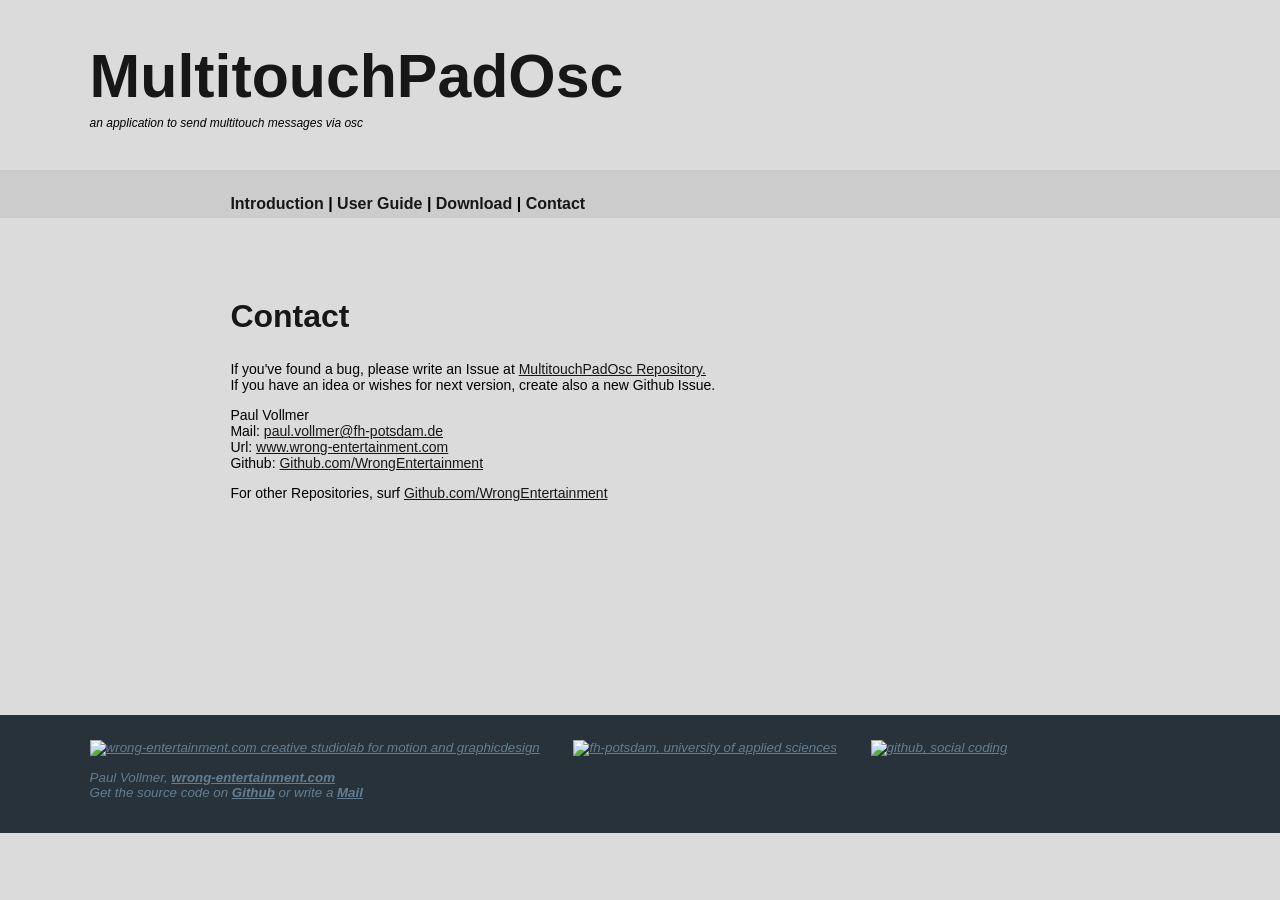
==== contact.html @ fd49cedc "files move to index directory." ====
<!DOCTYPE html PUBLIC "-//W3C//DTD XHTML 1.0 Transitional//EN"
"http://www.w3.org/TR/xhtml1/DTD/xhtml1-transitional.dtd">
<html xmlns="http://www.w3.org/1999/xhtml" xml:lang="en">
	<head>
		<title>MultitouchPadOsc GitHub Page</title>
		<meta name="description" content="magic trackpad osc sender">
		<meta name="keywords" content="MultitouchPadOsc, magic trackpad osc, multitouch, osc, open sound control, oscP5, osc event, oscEvent, osc message, oscMessage, send, receive, github, wrong entertainment, wrong-entertainment.com">
		<meta http-equiv="Content-type" content="text/html; charset=utf-8" />
		<meta http-equiv="Content-Language" content="en-us" />
		<meta name="ROBOTS" content="index,follow,archive" />
		<meta http-equiv="imagetoolbar" content="false" />
		<meta name="MSSmartTagsPreventParsing" content="true" />
		<meta name="author" content="Paul Vollmer, wrong-entertainment.com">
		<meta name="Rating" content="General" />
		<meta name="revisit-after" content="7 Days" />
		<meta name="doc-class" content="Living Document" />
		<link rel="stylesheet" type="text/css" href="styles.css" />
	</head>

	<body>
		<!-- Header -->
		<header>
			<h1><a href="http://wrongentertainment.github.com/MultitouchPadOsc/">MultitouchPadOsc</a></h1>
			<div class="subline">
				an application to send multitouch messages via osc
	    	</div>
		</header>
		<!-- Navigation -->
		<nav>
			<b><a href="index.html" target="_self">Introduction </a>|
			<a href="guide.html"target="_self">User Guide </a>|
			<a href="download.html" target="_self">Download </a>|
			<a href="contact.html" target="_self">Contact</a></b>
		</nav>
    	<!-- Main content area -->  
		<section>
			<h2>Contact</h2>
			<div id="contact">
				<p>If you've found a bug, please write an Issue at <a href="https://github.com/WrongEntertainment/MultitouchPadOsc" target="_blank">MultitouchPadOsc Repository.</a></br>
				If you have an idea or wishes for next version, create also a new Github Issue.</p>
				<p>Paul Vollmer</br>
				Mail: <a href="mailto:paul.vollmer@fh-potsdam.de">paul.vollmer@fh-potsdam.de</a></br>
				Url: <a href="http://www.wrong-entertainment.com">www.wrong-entertainment.com</a></br>
				Github: <a href="http//www.github.com/WrongEntertainment/">Github.com/WrongEntertainment</a></br></p>
				<p>For other Repositories, surf <a href="http//www.github.com/WrongEntertainment/">Github.com/WrongEntertainment</a></p>
			</div>
		</section>
		<!-- Footer -->  
		<footer>
			</br>
			<a href="http://www.wrong-entertainment.com/" target="_blank"><img src="http://www.wrong-entertainment.com/code/wng_slogan_white.png" height="40" alt="wrong-entertainment.com creative studiolab for motion and graphicdesign"/></a>
			<a href="http://www.fh-potsdam.de/" target="_blank"><img src="http://www.wrong-entertainment.com/code/fhp_white.png" height="35" hspace=30 alt="fh-potsdam, university of applied sciences"/></a>
			<a href="http://www.github.com/" target="_blank"><img src="http://www.wrong-entertainment.com/code/github_white.png" height="45" alt="github, social coding"/></a>
			</br>
			<p>Paul Vollmer, <b><a href="http://www.wrong-entertainment.com">wrong-entertainment.com </a></b></br>
			Get the source code on <b><a href="https://github.com/WrongEntertainment/MagicTrackpadOsc">Github</a></b> or write a <b><a href="mailto:paul.vollmer@fh-potsdam.de"> Mail</a></b></p>
		</footer>
</body>
</html>
---- styles.css ----
body {
   background-color: #DBDBDB;
   font-family: Helvetica, Arial, FreeSans, san-serif;
   color: #000;
   margin: 0px;
}

header {
	margin-left: 7%;
}

nav {
	margin-top: 40px;
	padding-top: 25px;
	padding-bottom: 5px;
	padding-left: 18%;
	background-color: #CCC;
}

nav a {
	text-decoration: none
}

section {
	margin-left: 18%;
	margin-top: 80px;
	padding-bottom: 100px;
	font-size: 14px;
	width: 780px;
}



footer {
	padding-top: 10px;
	padding-bottom: 20px;
	padding-left: 7%;
	background: #27323b;
	color: #647d90;
	font-size: 10pt;
	font-style: italic;
	bottom:0px;
}
footer a {
	color: #647d90;
}


h1 {
	font-size: 3.8em;
	color: #171717;
	margin-bottom: 3px;
}
h1 a { text-decoration: none }

h2 {
	margin-top: 80px;
	font-size: 32px;
	color: #171717;
}

h3 {
	padding-top: 64px;
}

a { color: #171717; }

pre {
	background: #27323b;
	color: #fff;
	padding: 15px;
}

/* Fix this
   Fix the footer to the end of page */
#contact {
	padding-bottom: 100px;
}

.subline {
	font-size: 12px;
	margin-top: 5px;
	font-style: italic;
}
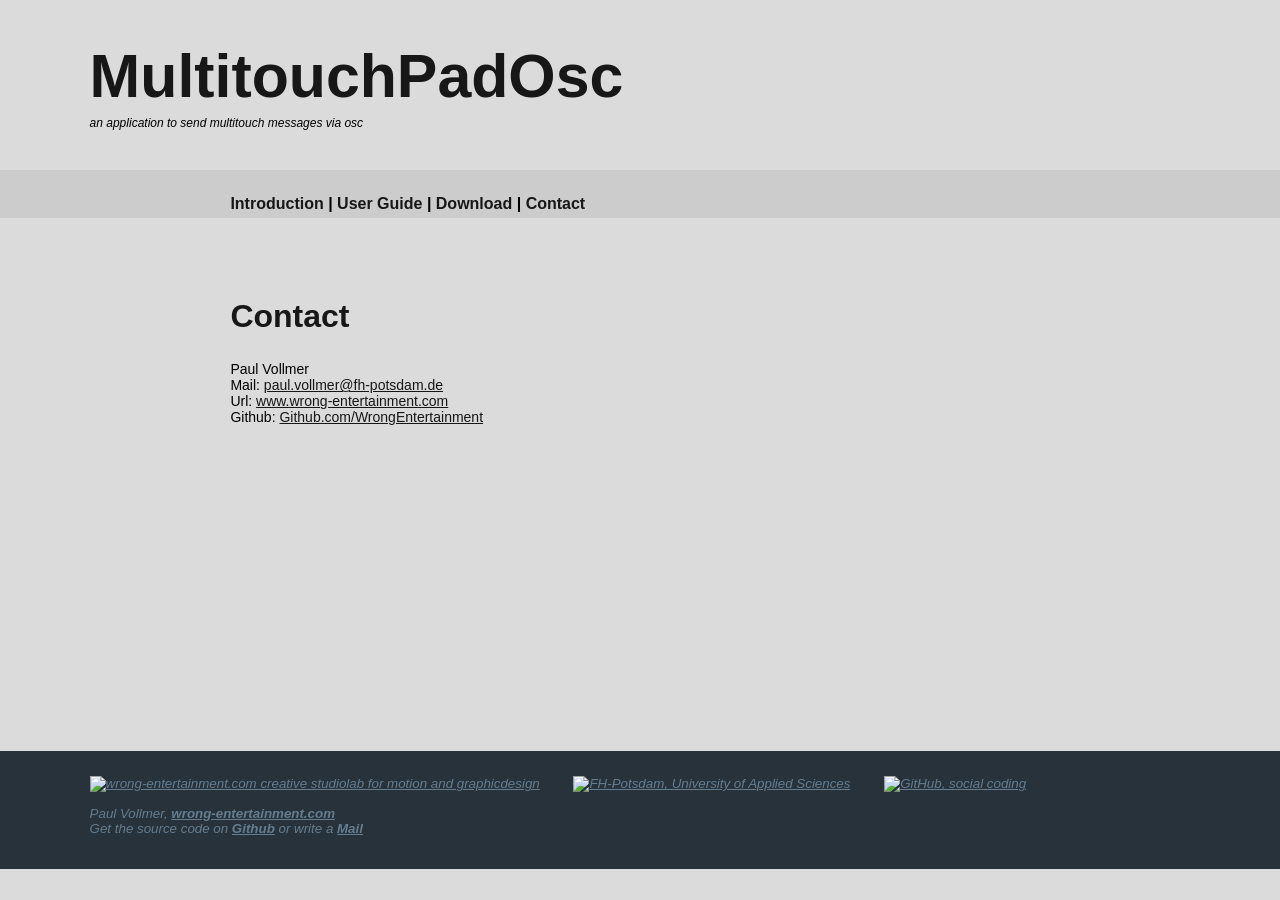
==== commit 54ffaa05: "update downloads, contact" ====
--- a/contact.html
+++ b/contact.html
@@ -36,21 +36,19 @@
 		<section>
 			<h2>Contact</h2>
 			<div id="contact">
-				<p>If you've found a bug, please write an Issue at <a href="https://github.com/WrongEntertainment/MultitouchPadOsc" target="_blank">MultitouchPadOsc Repository.</a></br>
-				If you have an idea or wishes for next version, create also a new Github Issue.</p>
 				<p>Paul Vollmer</br>
 				Mail: <a href="mailto:paul.vollmer@fh-potsdam.de">paul.vollmer@fh-potsdam.de</a></br>
 				Url: <a href="http://www.wrong-entertainment.com">www.wrong-entertainment.com</a></br>
 				Github: <a href="http//www.github.com/WrongEntertainment/">Github.com/WrongEntertainment</a></br></p>
-				<p>For other Repositories, surf <a href="http//www.github.com/WrongEntertainment/">Github.com/WrongEntertainment</a></p>
+				<br/><br/><br/><br/><br/><br/><br/>
 			</div>
 		</section>
 		<!-- Footer -->  
 		<footer>
 			</br>
-			<a href="http://www.wrong-entertainment.com/" target="_blank"><img src="http://www.wrong-entertainment.com/code/wng_slogan_white.png" height="40" alt="wrong-entertainment.com creative studiolab for motion and graphicdesign"/></a>
-			<a href="http://www.fh-potsdam.de/" target="_blank"><img src="http://www.wrong-entertainment.com/code/fhp_white.png" height="35" hspace=30 alt="fh-potsdam, university of applied sciences"/></a>
-			<a href="http://www.github.com/" target="_blank"><img src="http://www.wrong-entertainment.com/code/github_white.png" height="45" alt="github, social coding"/></a>
+			<a href="http://www.wrong-entertainment.com/" target="_blank"><img src="images/footer/wng_slogan_white.png" height="40" alt="wrong-entertainment.com creative studiolab for motion and graphicdesign"/></a>
+			<a href="http://www.fh-potsdam.de/" target="_blank"><img src="images/footer/fhp_white.png" height="35" hspace=30 alt="FH-Potsdam, University of Applied Sciences"/></a>
+			<a href="http://www.github.com/" target="_blank"><img src="images/footer/github_white.png" height="45" alt="GitHub, social coding"/></a>
 			</br>
 			<p>Paul Vollmer, <b><a href="http://www.wrong-entertainment.com">wrong-entertainment.com </a></b></br>
 			Get the source code on <b><a href="https://github.com/WrongEntertainment/MagicTrackpadOsc">Github</a></b> or write a <b><a href="mailto:paul.vollmer@fh-potsdam.de"> Mail</a></b></p>
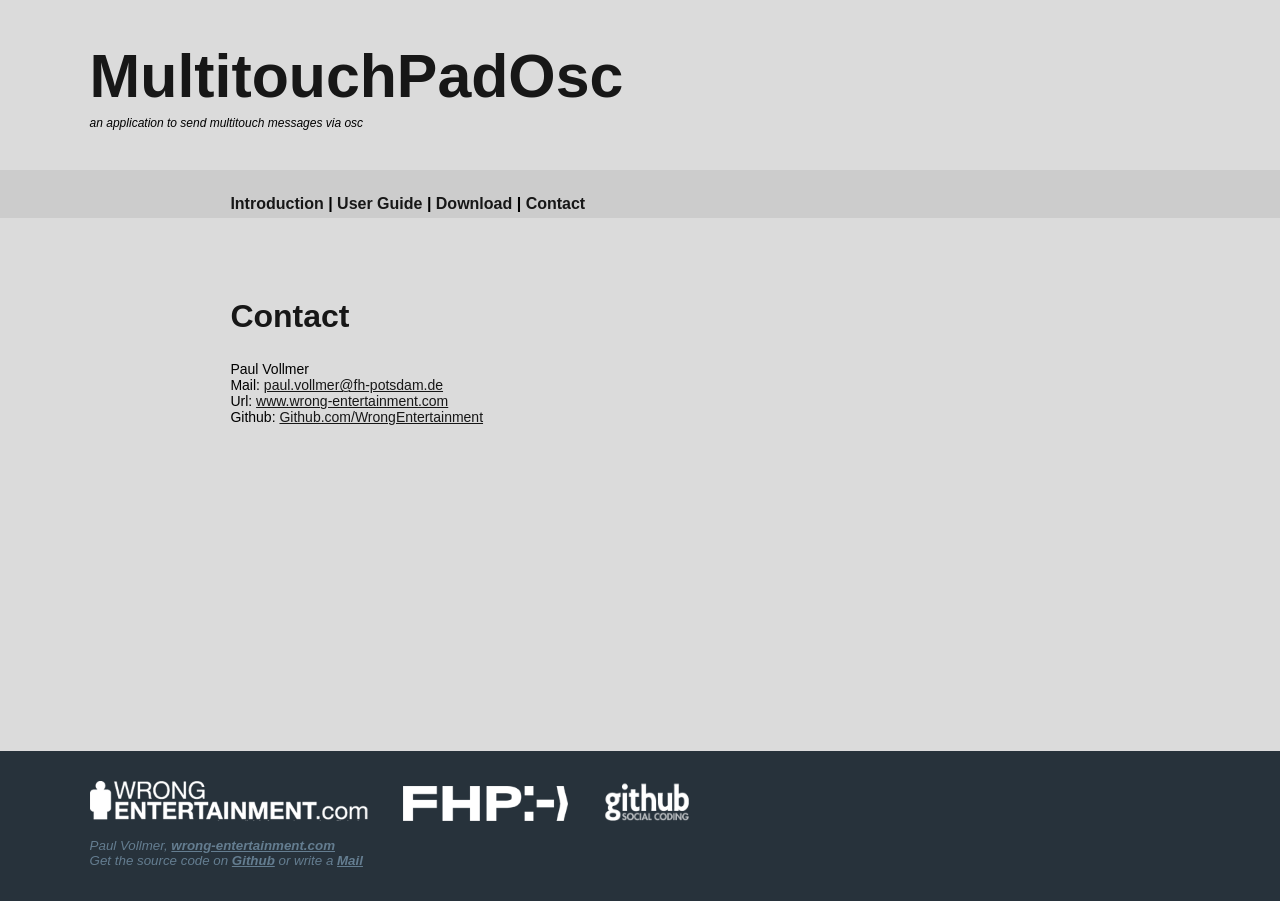
==== commit e3c4d976: "wip @docs" ====
--- a/contact.html
+++ b/contact.html
@@ -43,7 +43,8 @@
 				<br/><br/><br/><br/><br/><br/><br/>
 			</div>
 		</section>
-		<!-- Footer -->  
+		
+		<!-- Footer ************************************************************************************* -->
 		<footer>
 			</br>
 			<a href="http://www.wrong-entertainment.com/" target="_blank"><img src="images/footer/wng_slogan_white.png" height="40" alt="wrong-entertainment.com creative studiolab for motion and graphicdesign"/></a>
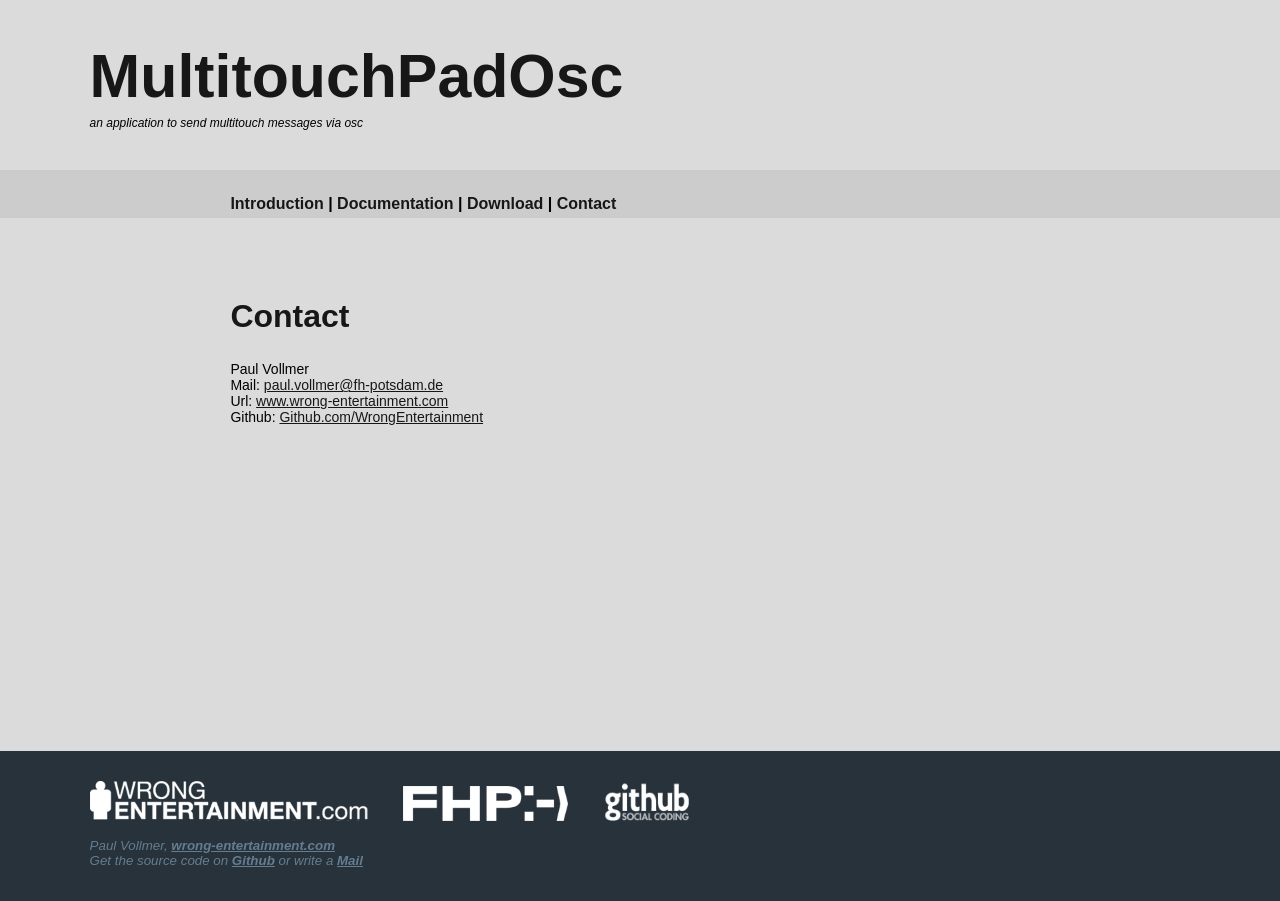
==== commit 173fc5e6: "rename navigation item" ====
--- a/contact.html
+++ b/contact.html
@@ -28,7 +28,7 @@
 		<!-- Navigation -->
 		<nav>
 			<b><a href="index.html" target="_self">Introduction </a>|
-			<a href="guide.html"target="_self">User Guide </a>|
+			<a href="guide.html"target="_self">Documentation </a>|
 			<a href="download.html" target="_self">Download </a>|
 			<a href="contact.html" target="_self">Contact</a></b>
 		</nav>
@@ -52,7 +52,7 @@
 			<a href="http://www.github.com/" target="_blank"><img src="images/footer/github_white.png" height="45" alt="GitHub, social coding"/></a>
 			</br>
 			<p>Paul Vollmer, <b><a href="http://www.wrong-entertainment.com">wrong-entertainment.com </a></b></br>
-			Get the source code on <b><a href="https://github.com/WrongEntertainment/MagicTrackpadOsc">Github</a></b> or write a <b><a href="mailto:paul.vollmer@fh-potsdam.de"> Mail</a></b></p>
+			Get the source code on <b><a href="https://github.com/WrongEntertainment/MultitouchPadOsc">Github</a></b> or write a <b><a href="mailto:paul.vollmer@fh-potsdam.de"> Mail</a></b></p>
 		</footer>
 </body>
 </html>
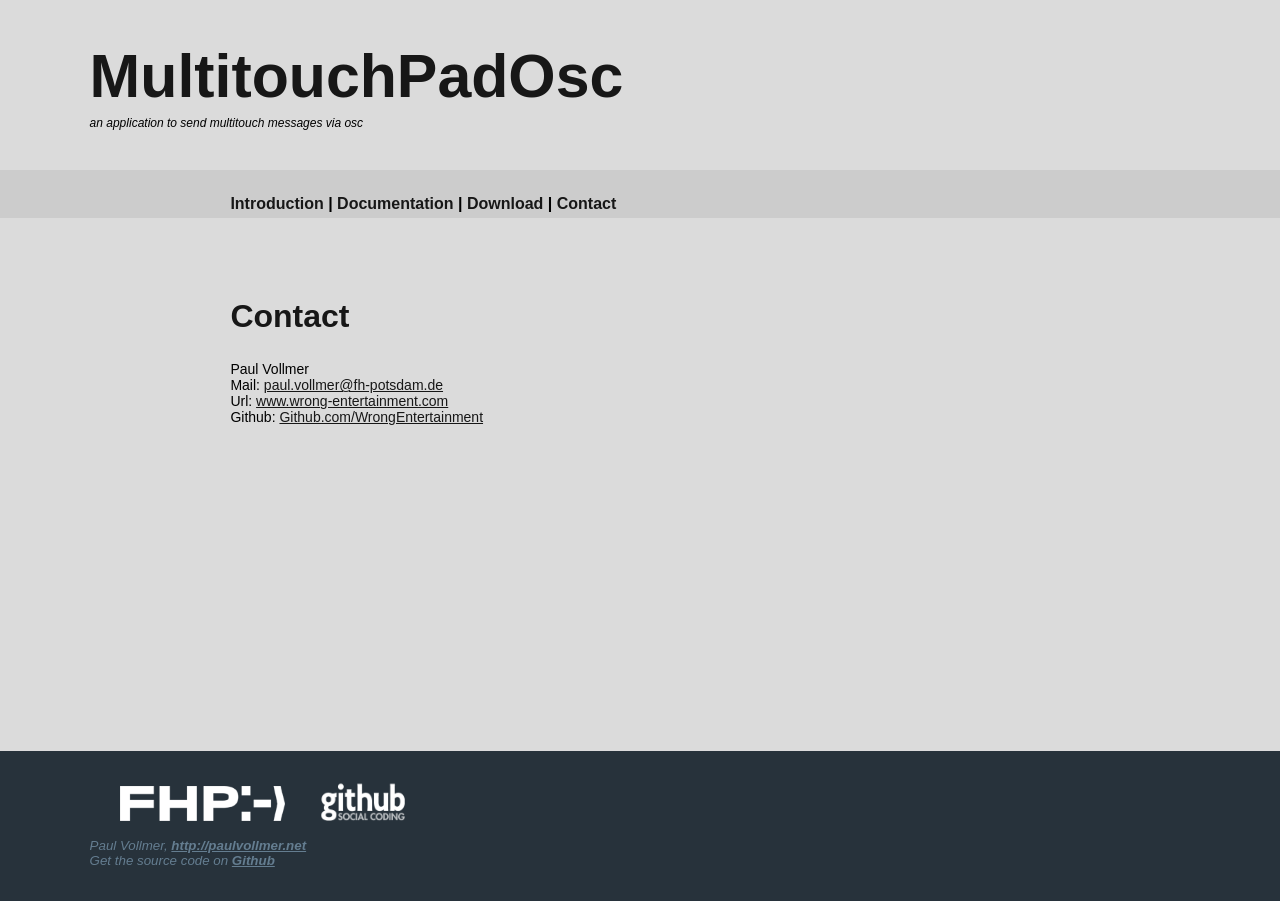
==== commit dad292d0: "fixed links at contact, download, guide" ====
--- a/contact.html
+++ b/contact.html
@@ -10,7 +10,7 @@
 		<meta name="ROBOTS" content="index,follow,archive" />
 		<meta http-equiv="imagetoolbar" content="false" />
 		<meta name="MSSmartTagsPreventParsing" content="true" />
-		<meta name="author" content="Paul Vollmer, wrong-entertainment.com">
+		<meta name="author" content="Paul Vollmer">
 		<meta name="Rating" content="General" />
 		<meta name="revisit-after" content="7 Days" />
 		<meta name="doc-class" content="Living Document" />
@@ -20,7 +20,7 @@
 	<body>
 		<!-- Header -->
 		<header>
-			<h1><a href="http://wrongentertainment.github.com/MultitouchPadOsc/">MultitouchPadOsc</a></h1>
+			<h1><a href="http://paulvollmer.github.com/MultitouchPadOsc/">MultitouchPadOsc</a></h1>
 			<div class="subline">
 				an application to send multitouch messages via osc
 	    	</div>
@@ -32,7 +32,7 @@
 			<a href="download.html" target="_self">Download </a>|
 			<a href="contact.html" target="_self">Contact</a></b>
 		</nav>
-    	<!-- Main content area -->  
+    	<!-- Main content area -->
 		<section>
 			<h2>Contact</h2>
 			<div id="contact">
@@ -43,16 +43,16 @@
 				<br/><br/><br/><br/><br/><br/><br/>
 			</div>
 		</section>
-		
+
 		<!-- Footer ************************************************************************************* -->
 		<footer>
 			</br>
-			<a href="http://www.wrong-entertainment.com/" target="_blank"><img src="images/footer/wng_slogan_white.png" height="40" alt="wrong-entertainment.com creative studiolab for motion and graphicdesign"/></a>
+			<!-- <a href="http://www.wrong-entertainment.com/" target="_blank"><img src="images/footer/wng_slogan_white.png" height="40" alt="wrong-entertainment.com creative studiolab for motion and graphicdesign"/></a> -->
 			<a href="http://www.fh-potsdam.de/" target="_blank"><img src="images/footer/fhp_white.png" height="35" hspace=30 alt="FH-Potsdam, University of Applied Sciences"/></a>
 			<a href="http://www.github.com/" target="_blank"><img src="images/footer/github_white.png" height="45" alt="GitHub, social coding"/></a>
 			</br>
-			<p>Paul Vollmer, <b><a href="http://www.wrong-entertainment.com">wrong-entertainment.com </a></b></br>
-			Get the source code on <b><a href="https://github.com/WrongEntertainment/MultitouchPadOsc">Github</a></b> or write a <b><a href="mailto:paul.vollmer@fh-potsdam.de"> Mail</a></b></p>
+			<p>Paul Vollmer, <b><a href="http://paulvollmer.net">http://paulvollmer.net </a></b></br>
+			Get the source code on <b><a href="https://github.com/paulvollmer/MultitouchPadOsc">Github</a></b></p>
 		</footer>
 </body>
 </html>
